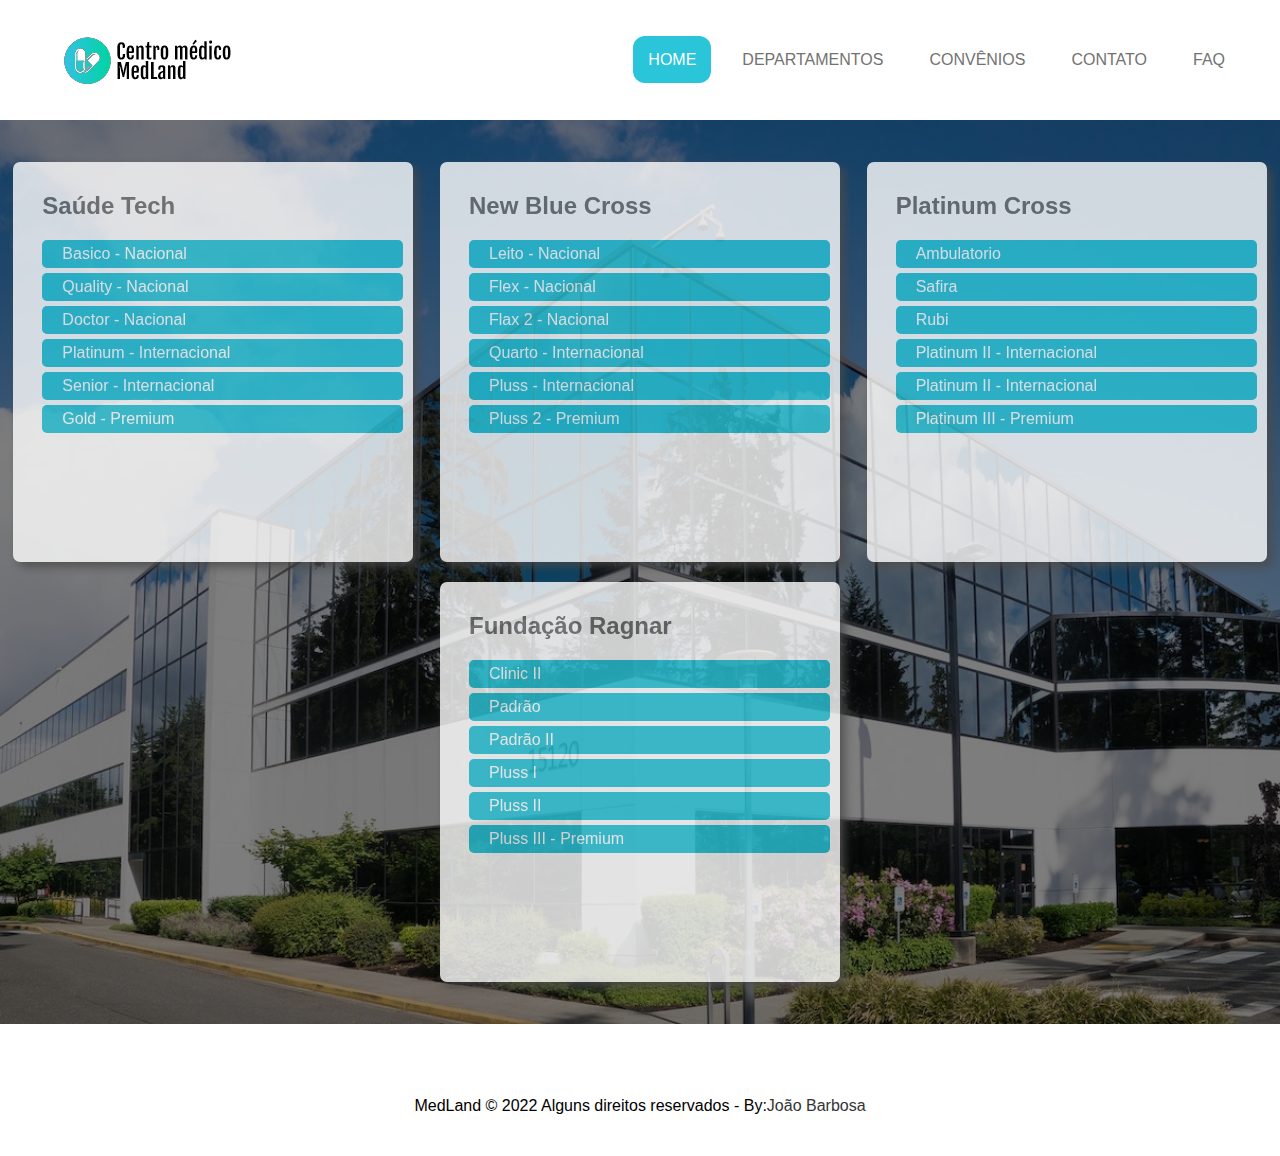
==== MedLand/convenio.html @ 6a6a9e90 "Atualização da página home e implementação das páginas departamento e convênios" ====
<!DOCTYPE html>
<html lang="pt-br">

<head>
  <meta charset="UTF-8">
  <meta http-equiv="X-UA-Compatible" content="IE=edge">
  <meta name="viewport" content="width=device-width, initial-scale=1.0">
  <!--Favicon-->
  <link rel="shortcut icon" href="../MedLand/assets/img/favicon-logo.ico" type="image/x-icon">
  <!---Font Awesome-->
  <link rel="stylesheet" href="https://cdnjs.cloudflare.com/ajax/libs/font-awesome/6.2.0/css/all.min.css" integrity="sha512-xh6O/CkQoPOWDdYTDqeRdPCVd1SpvCA9XXcUnZS2FmJNp1coAFzvtCN9BmamE+4aHK8yyUHUSCcJHgXloTyT2A==" crossorigin="anonymous" referrerpolicy="no-referrer" />

  <title>Convênios - Centro médico MedLand</title>
  <link rel="stylesheet" href="assets/css/style.css">
</head>

<body>
  <!--Área de cabeçalho-->
  <header>
    <div class="container">
      <div class="logo">
        <a href="index.html"><img src="assets/img/logo-remove.png" alt="Logo MedLand" /></a>
      </div>
      <div class="menu">
        <nav>
          <ul>
            <li class="active"><a href="index.html">home</a></li>
            <li><a href="departamentos.html">departamentos</a></li>
            <li><a href="convenio.html">convênios</a></li>
            <li><a href="contato.html">contato</a></li>
            <li><a href="faq.html">faq</a></li>
          </ul>
        </nav>
      </div>
    </div>
  </header>

  <section id="banner-convenio">

    <div class="container-convenio">

      <div class="convenios">
        <h2>Saúde Tech</h2>
        <ul>
          <li>Basico - Nacional</li>
          <li>Quality - Nacional</li>
          <li>Doctor - Nacional</li>
          <li>Platinum - Internacional</li>
          <li>Senior - Internacional</li>
          <li>Gold - Premium</li>
        </ul>
      </div>

      <div class="convenios">
        <h2>New Blue Cross</h2>
        <ul>
          <li>Leito - Nacional</li>
          <li>Flex - Nacional</li>
          <li>Flax 2 - Nacional</li>
          <li>Quarto - Internacional</li>
          <li>Pluss - Internacional</li>
          <li>Pluss 2 - Premium</li>
        </ul>
      </div>

      <div class="convenios">
        <h2>Platinum Cross </h2>
        <ul>
          <li>Ambulatorio</li>
          <li>Safira</li>
          <li>Rubi</li>
          <li>Platinum II - Internacional</li>
          <li>Platinum II - Internacional</li>
          <li>Platinum III - Premium</li>
        </ul>
      </div>

      <div class="convenios">
        <h2>Fundação Ragnar</h2>
        <ul>
          <li>Clinic II</li>
          <li>Padrão </li>
          <li>Padrão II</li>
          <li>Pluss I</li>
          <li>Pluss II</li>
          <li>Pluss III - Premium</li>

        </ul>
      </div>

    </div>
  </section>
</body>
<footer>
  MedLand &copy; 2022  Alguns direitos reservados - By: <a href="https://github.com/JoaoSBarbosa" target="_blank" title="github">João Barbosa</a>
</footer>
</html>
---- MedLand/assets/css/style.css ----
:root {
  --container: 1200px;
  --bg-color: #2ac5d9;
  --primary-font-color: #ffff;
  --secundary-font-color: #727272;
  --font-size: 4.35rem;
  --font: Arial, Helvetica, sans-serif;
}

/*--Geral--*/
* {
  box-sizing: border-box;
}
body {
  margin: 0px;
  padding: 0px;
  font-family: var(--font);
  
}

/*--Estilização do cabeçalho--*/

header {
  display: flex;
  justify-content: center;
  height: 120px;
  
}
.container {
  display: flex;
  justify-content: space-between;
  width: var(--container);
}

/*---Área do logo---*/
.logo {
  display: flex;
  align-items: center;
}
/*---Área do menu---*/
.menu {
  display: flex;
  align-items: center;
}
nav ul,
nav li {
  margin: 0;
  padding: 0;
  list-style: none;
}

nav ul {
  display: flex;
}
nav a {
  text-decoration: none;
  text-transform: uppercase;
  margin-left: 1rem;
  color: var(--secundary-font-color);
  padding: 15px;
}

nav .active a,
nav a:hover {
  background-color: var(--bg-color);
  color: var(--primary-font-color);
  border-radius: 12px;
}

/*---Estilização do banner---*/
#banner,
#banner-dp,
#banner-convenio {
  display: flex;
  justify-content: center;
  background-image: linear-gradient(rgba(0, 0, 0, 0.5), rgba(0, 0, 0, 0.5)),
    url("../img/img.jpg");
  background-position: center;
  background-size: cover;
  height: 710px;
  filter: grayscale(0%);
  transition: all 0.6s linear;
}
#banner:hover {
  filter: grayscale(40%);
}

.column {
  flex-direction: column;
}
.banner-text {
  flex: 1;
  display: flex;
  flex-direction: column;
  justify-content: center;
  color: var(--primary-font-color);
  font-family: var(--font);
}
.banner-text h1,
.banner-text h2 {
  text-shadow: 0px 1px 0px #555555;
  padding: 0;
  margin: 0;
  max-width: 400px;
}
.banner-text h1 {
  font-size: var(--font-size);
}
.banner-text h2 {
  font-size: 1.72rem;
  margin-top: 2rem;
}
.banner-specialties {
  display: flex;
  flex-direction: row;
  height: 230px;
  color: var(--primary-font-color);
  margin-top: 3rem;
}

.box-specialties {
  flex: 1;
  padding: 20px;
}
#specialties-1 {
  background-color: #1ca39e;
}
#specialties-2 {
  background-color: #026f6e;
}
#specialties-3 {
  background-color: #09456c;
}
#specialties-4 {
  background-color: #19274e;
}
.box-specialties-title {
  font-size: 1.31rem;
}
.box-specialties-desc {
  font-size: 0.75rem;
  margin: 20px 0 5px 0px;
  height: 108px;
}
.box-specialties a {
  display: inline-block;
  border: 1px solid #ffff;
  border-radius: 12px;
  padding: 8px;
  background-color: rgb(255, 255, 255);
  text-decoration: none;
  font-size: 15px;
  color: rgb(22, 22, 22);
}
.box-specialties a:hover {
  background-color: var(--bg-color);
  font-weight: bold;
}

/* -- Página de departamentos---*/
#banner-dp {
  background-image: linear-gradient(rgba(0, 0, 0, 0.5), rgba(0, 0, 0, 0.5)),
    url("../img/capa-departamento2.jpg");
  height: 100%;
}

#banner-dp:hover {
  filter: grayscale(50%);
}
.container-dp,
.container-convenio {
  display: flex;
  flex-wrap: wrap;
  justify-content: space-around;
  color: var(--secundary-font-color);
  margin: 2rem 0;
}
.departamento,
.convenios {
  width: 400px;
  height: 400px;
  margin: 10px;
  background-color: #ffffff;
  opacity : 0.80;
  border-radius: 7px;
  padding: 10px;
  box-shadow: 5px 5px 10px rgb(74, 74, 74);
}
.departamento:hover,
.convenios:hover{
  opacity : 1;
}
.departamento h2 {
  
  color: #000;
  font-size: 1.5rem;
  
}
.departamento h2:hover{
  color: var(--bg-color);
}
.departamento{
 
 padding-left: 29px;
}
.departamento ul{
  list-style: none;
  margin: 20px 0;
  padding: 0;

}
.title-dp{
  color: rgb(0, 0, 0);
  font-weight: 750;
  padding-left: 0px;
}

/* -- PÁGINAS DE CONVENIOS--*/
#banner-convenio{
  background-image: linear-gradient(rgba(0, 0, 0, 0.5), rgba(0, 0, 0, 0.5)),
    url("../img/capa-convenio.jpg");
  height: 100%;
}
.convenios{
  padding-left: 29px;
}
.convenios ul{
  padding: 0;
}
.convenios li {
  background-color: #2ac5d9;
  margin: 5px 0;
  padding: 5px 20px;
  border-radius: 5px;
  color: var(--primary-font-color);
  list-style: none;
}
.convenios li:hover{
  background-color: #19274e;
}
footer{
  display: flex;
  align-items: center;
  justify-content: center;
  height: 100px;
  margin-top: 2rem;
}
footer a {
  text-decoration: none;
  color: #343434;
}
footer a:hover{
  text-decoration: underline;
  color: var(--bg-color);
}
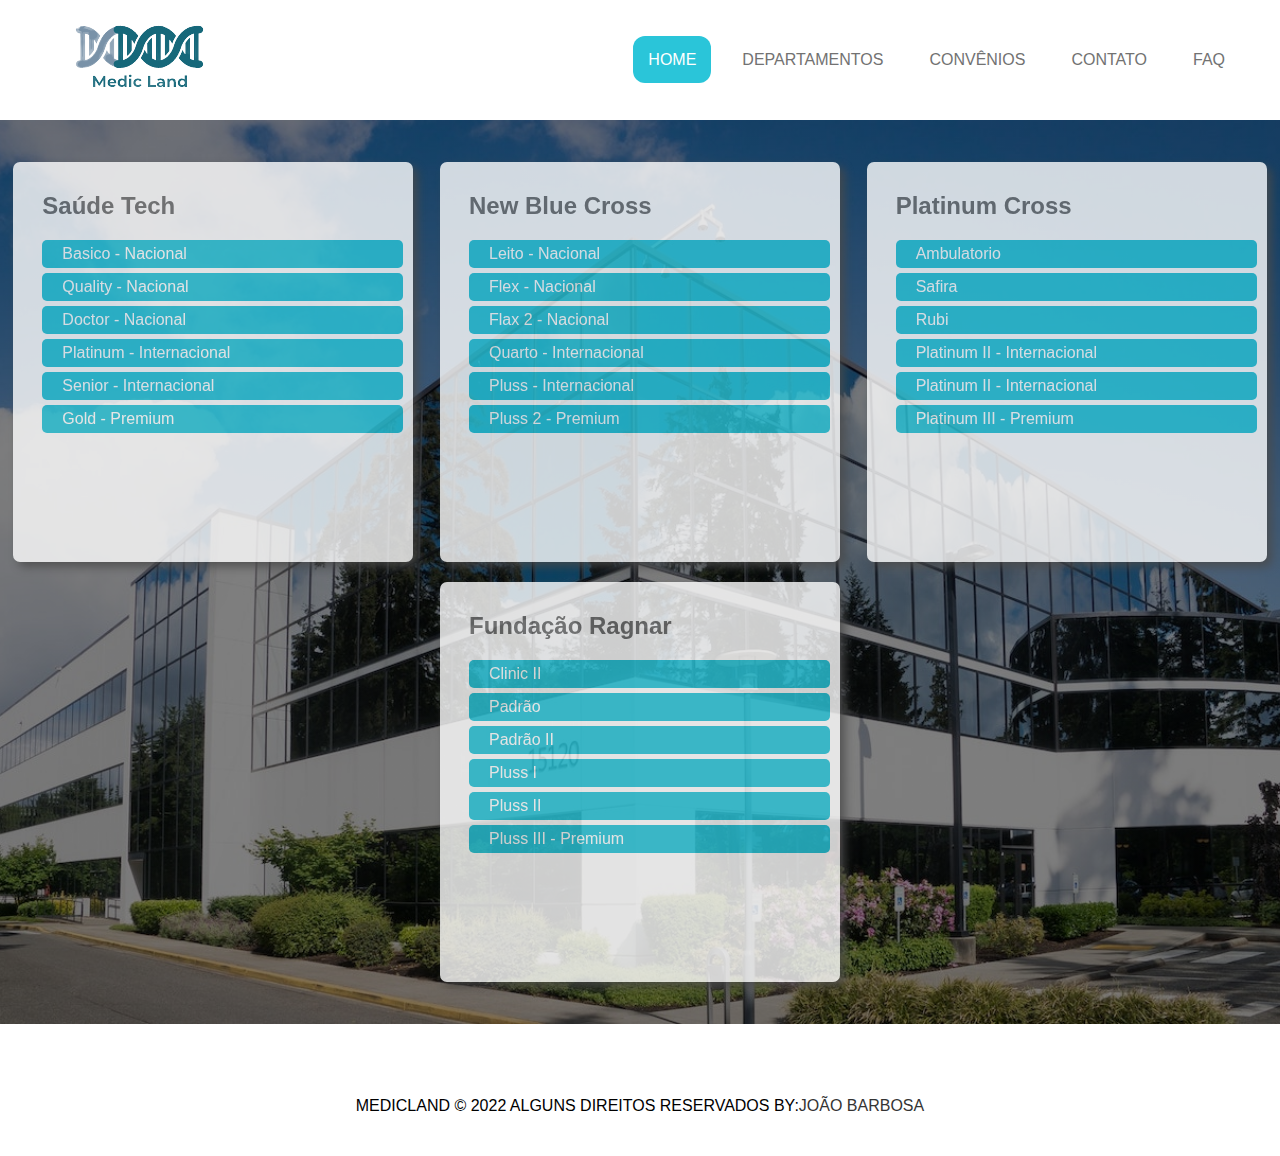
==== commit d5b8b8bc: "Implementação das seções: refeências, departamentos e links internos" ====
--- a/MedLand/convenio.html
+++ b/MedLand/convenio.html
@@ -6,7 +6,7 @@
   <meta http-equiv="X-UA-Compatible" content="IE=edge">
   <meta name="viewport" content="width=device-width, initial-scale=1.0">
   <!--Favicon-->
-  <link rel="shortcut icon" href="../MedLand/assets/img/favicon-logo.ico" type="image/x-icon">
+  <link rel="shortcut icon" href="../MedLand/assets/img/Favicon.ico" type="image/x-icon">
   <!---Font Awesome-->
   <link rel="stylesheet" href="https://cdnjs.cloudflare.com/ajax/libs/font-awesome/6.2.0/css/all.min.css" integrity="sha512-xh6O/CkQoPOWDdYTDqeRdPCVd1SpvCA9XXcUnZS2FmJNp1coAFzvtCN9BmamE+4aHK8yyUHUSCcJHgXloTyT2A==" crossorigin="anonymous" referrerpolicy="no-referrer" />
 
@@ -26,8 +26,8 @@
           <ul>
             <li class="active"><a href="index.html">home</a></li>
             <li><a href="departamentos.html">departamentos</a></li>
-            <li><a href="convenio.html">convênios</a></li>
-            <li><a href="contato.html">contato</a></li>
+            <li><a href="#fale-conosco">convênios</a></li>
+            <li><a href="index.html#fale-conosco">contato</a></li>
             <li><a href="faq.html">faq</a></li>
           </ul>
         </nav>
@@ -91,7 +91,9 @@
     </div>
   </section>
 </body>
+<!---Rodapé-->
 <footer>
-  MedLand &copy; 2022  Alguns direitos reservados - By: <a href="https://github.com/JoaoSBarbosa" target="_blank" title="github">João Barbosa</a>
+  MedicLand &copy; 2022 Alguns direitos reservados by: <a href="https://github.com/JoaoSBarbosa" target="_blank" title="github">João Barbosa</a>
 </footer>
+
 </html>--- a/MedLand/assets/css/style.css
+++ b/MedLand/assets/css/style.css
@@ -1,6 +1,7 @@
 :root {
   --container: 1200px;
   --bg-color: #2ac5d9;
+  --secundary-bg-color: #09456c;
   --primary-font-color: #ffff;
   --secundary-font-color: #727272;
   --font-size: 4.35rem;
@@ -15,7 +16,7 @@
   margin: 0px;
   padding: 0px;
   font-family: var(--font);
-  
+  transition: all 0.6s linear;
 }
 
 /*--Estilização do cabeçalho--*/
@@ -24,7 +25,6 @@
   display: flex;
   justify-content: center;
   height: 120px;
-  
 }
 .container {
   display: flex;
@@ -157,7 +157,95 @@
   font-weight: bold;
 }
 
-/* -- Página de departamentos---*/
+#geral {
+  /*margin-top: 2rem;*/
+  display: flex;
+  justify-content: center;
+}
+#geral section {
+  flex: 2;
+}
+#geral aside {
+  flex: 1;
+}
+.widget-title {
+  margin-top: 1.87rem;
+  margin-bottom: 1.25rem;
+}
+
+.widget-title-text {
+  font-size: 1.31rem;
+  font-weight: bold;
+}
+.widget-title-text-bar {
+  width: 50px;
+  height: 2px;
+  background-color: var(--bg-color);
+  margin-top: 10px;
+}
+#departament {
+  display: flex;
+  flex-wrap: wrap;
+  justify-content: space-around;
+}
+.widget-body-card {
+  width: 180px;
+  height: 180px;
+  margin: 5px;
+  margin-right: 0px;
+  background-color: var(--bg-color);
+}
+#clinico,
+#pediatria,
+#ginecologista,
+#ortopedia {
+  background-position: center;
+  background-size: cover;
+  filter: grayscale(0%);
+  display: flex;
+  align-items: center;
+  justify-content: center;
+  background-repeat: no-repeat;
+}
+
+#clinico:hover,
+#pediatria:hover,
+#ginecologista:hover {
+  background-size: 110%;
+}
+#ortopedia:hover {
+  background-size: 180%;
+}
+#departament a {
+  text-decoration: none;
+  font-size: 1.5rem;
+  color: var(--primary-font-color);
+}
+#departament a:hover {
+  border: 1px solid var(--bg-color);
+  padding: 5px;
+}
+#clinico {
+  background-image: linear-gradient(rgba(0, 0, 0, 0.5), rgba(0, 0, 0, 0.5)),
+    url("../img/img-g.jpg");
+}
+
+#pediatria {
+  background-image: linear-gradient(rgba(0, 0, 0, 0.5), rgba(0, 0, 0, 0.5)),
+    url("../img/img-p.jpg");
+}
+
+#ortopedia {
+  background-image: linear-gradient(rgba(0, 0, 0, 0.5), rgba(0, 0, 0, 0.5)),
+    url("../img/img-o.jpg");
+}
+#ginecologista {
+  background-image: linear-gradient(rgba(0, 0, 0, 0.5), rgba(0, 0, 0, 0.5)),
+    url("../img/img-gi.jpg");
+}
+/* 
+-- Página de departamentos---*/
+
 #banner-dp {
   background-image: linear-gradient(rgba(0, 0, 0, 0.5), rgba(0, 0, 0, 0.5)),
     url("../img/capa-departamento2.jpg");
@@ -181,50 +269,50 @@
   height: 400px;
   margin: 10px;
   background-color: #ffffff;
-  opacity : 0.80;
+  opacity: 0.8;
   border-radius: 7px;
   padding: 10px;
   box-shadow: 5px 5px 10px rgb(74, 74, 74);
 }
 .departamento:hover,
-.convenios:hover{
-  opacity : 1;
+.convenios:hover {
+  opacity: 1;
 }
 .departamento h2 {
-  
   color: #000;
   font-size: 1.5rem;
-  
-}
-.departamento h2:hover{
+  transition: 0.4s;
+}
+.departamento h2:hover {
   color: var(--bg-color);
 }
-.departamento{
- 
- padding-left: 29px;
-}
-.departamento ul{
+.departamento {
+  padding-left: 29px;
+  transition: .4s;
+}
+.departamento ul {
   list-style: none;
   margin: 20px 0;
   padding: 0;
-
-}
-.title-dp{
+}
+.title-dp {
   color: rgb(0, 0, 0);
   font-weight: 750;
   padding-left: 0px;
 }
 
-/* -- PÁGINAS DE CONVENIOS--*/
-#banner-convenio{
+/* 
+-- PÁGINAS DE CONVENIOS--*/
+
+#banner-convenio {
   background-image: linear-gradient(rgba(0, 0, 0, 0.5), rgba(0, 0, 0, 0.5)),
     url("../img/capa-convenio.jpg");
   height: 100%;
 }
-.convenios{
+.convenios {
   padding-left: 29px;
 }
-.convenios ul{
+.convenios ul {
   padding: 0;
 }
 .convenios li {
@@ -234,22 +322,78 @@
   border-radius: 5px;
   color: var(--primary-font-color);
   list-style: none;
-}
-.convenios li:hover{
+  transition: 0.4s;
+}
+.convenios li:hover {
   background-color: #19274e;
 }
-footer{
+footer {
   display: flex;
   align-items: center;
   justify-content: center;
   height: 100px;
   margin-top: 2rem;
+  text-transform: uppercase;
 }
 footer a {
   text-decoration: none;
   color: #343434;
 }
-footer a:hover{
+footer a:hover {
   text-decoration: underline;
   color: var(--bg-color);
 }
+
+/* -- Estilização de Referências -- */
+.flex {
+  display: flex;
+  flex-wrap: wrap;
+}
+article {
+  flex: 1;
+  min-width: 300px;
+  margin-right: 20px;
+}
+article .reference-data {
+  display: flex;
+}
+
+article .reference-data-post,
+.reference-comments {
+  background-color: var(--secundary-bg-color);
+  color: var(--primary-font-color);
+  font-size: 1.1rem;
+  padding: 10px;
+}
+.reference-comments {
+  background-color: var(--bg-color);
+  margin-left: 4px;
+}
+article a {
+  text-decoration: none;
+}
+article .refence-img {
+  margin-top: 1.87rem;
+}
+article .refence-img img {
+  width: 100%;
+  height: auto;
+  background-size: cover;
+  background-position: center;
+}
+article .refence-title h2 {
+  margin: 1.56rem 0;
+  text-transform: uppercase;
+  font-size: 1.2rem;
+  color: var(--secundary-font-color);
+}
+article span {
+  font-weight: bold;
+  color: var(--bg-color);
+}
+article .reference-resume p {
+  font-size: 0.87rem;
+  color: #5c5c5c;
+  line-height: 20px;
+  margin-bottom: 30px;
+}
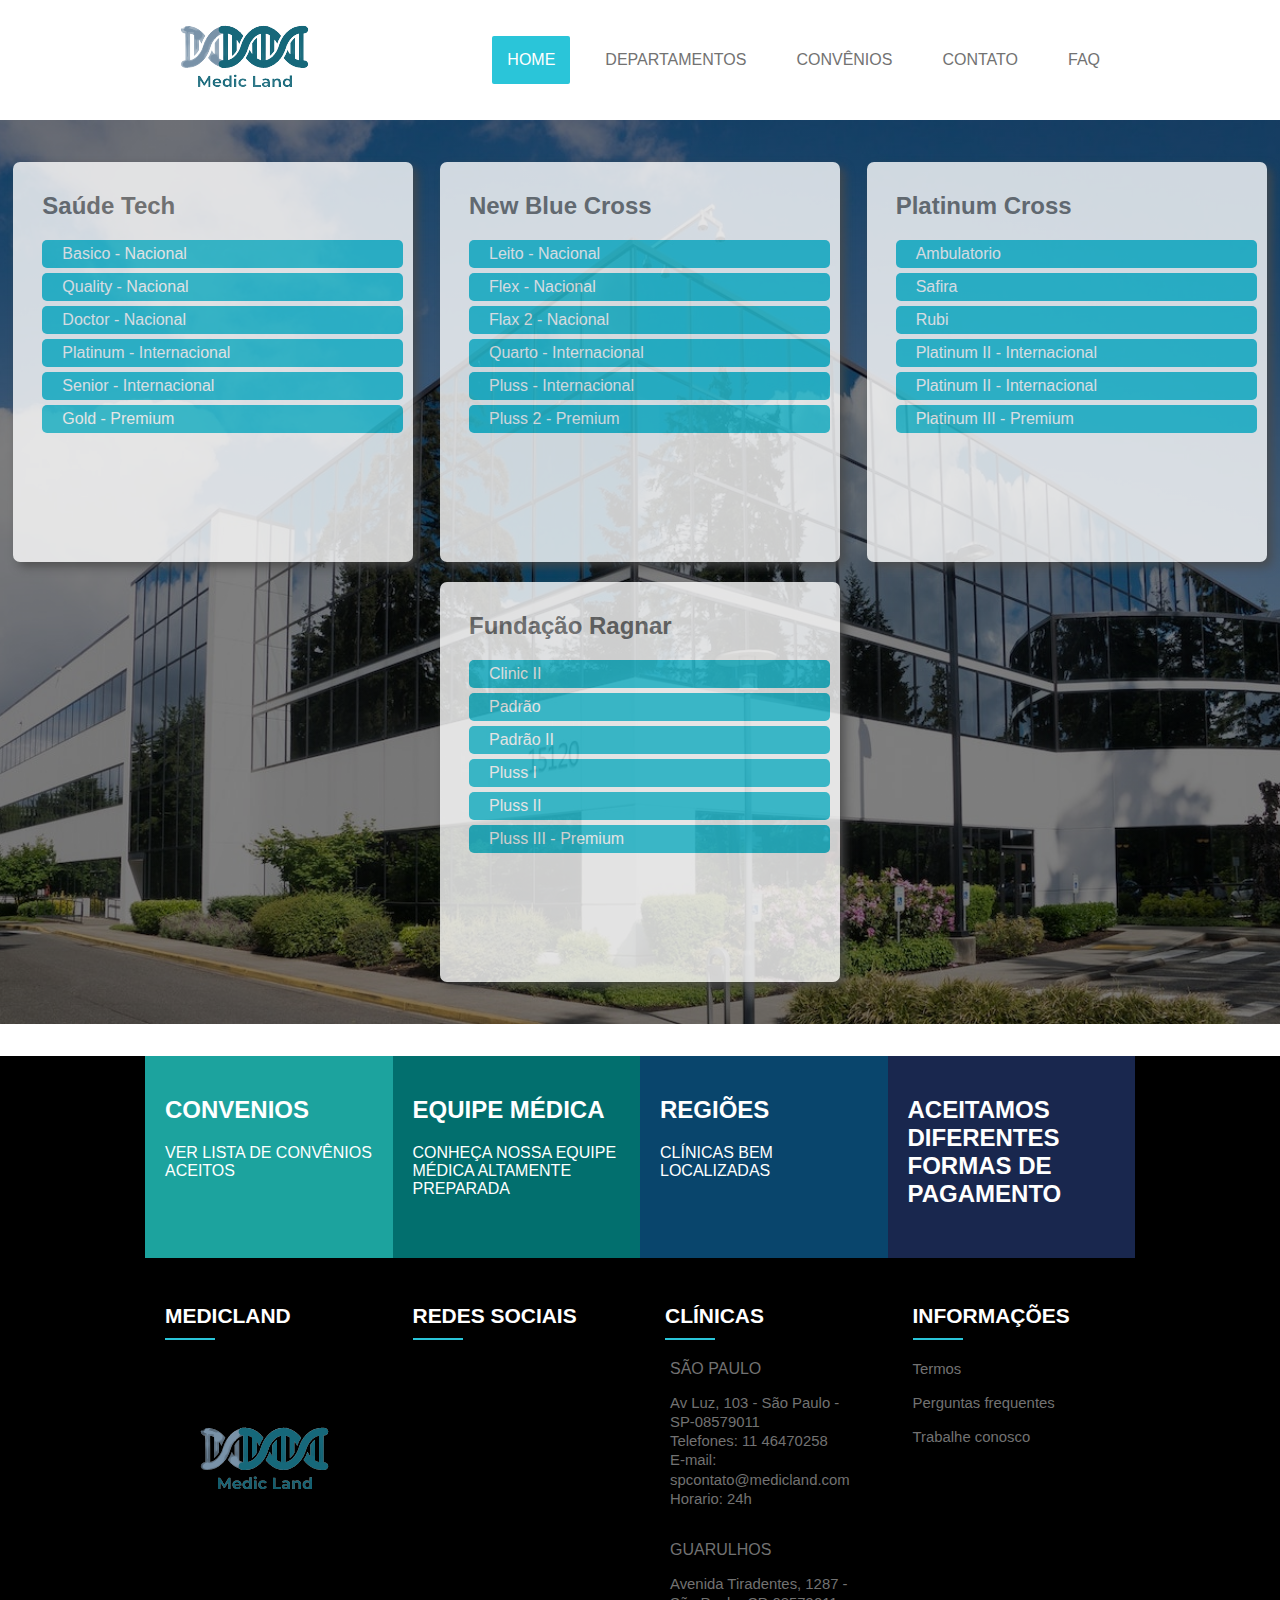
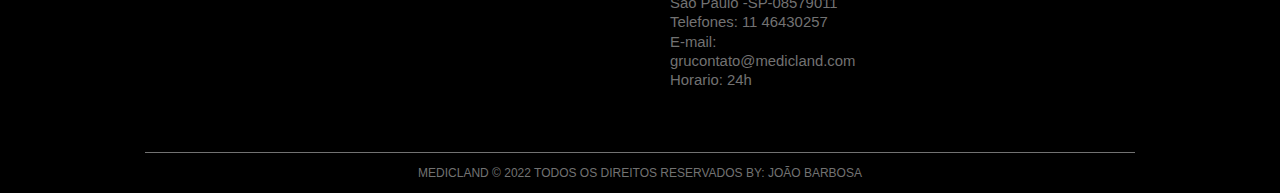
==== commit a792cce9: "Finalização do projeto" ====
--- a/MedLand/convenio.html
+++ b/MedLand/convenio.html
@@ -6,11 +6,22 @@
   <meta http-equiv="X-UA-Compatible" content="IE=edge">
   <meta name="viewport" content="width=device-width, initial-scale=1.0">
   <!--Favicon-->
-  <link rel="shortcut icon" href="../MedLand/assets/img/Favicon.ico" type="image/x-icon">
+  <link rel="shortcut icon" href="./assets/img/Favicon.ico" type="image/x-icon">
   <!---Font Awesome-->
   <link rel="stylesheet" href="https://cdnjs.cloudflare.com/ajax/libs/font-awesome/6.2.0/css/all.min.css" integrity="sha512-xh6O/CkQoPOWDdYTDqeRdPCVd1SpvCA9XXcUnZS2FmJNp1coAFzvtCN9BmamE+4aHK8yyUHUSCcJHgXloTyT2A==" crossorigin="anonymous" referrerpolicy="no-referrer" />
-
-  <title>Convênios - Centro médico MedLand</title>
+  <script type="text/javascript">
+    window.onload = function () {
+      document.querySelector(".menu-mobile").addEventListener("click", function () {
+        if (document.querySelector(".menu nav ul").style.display == "flex") {
+          document.querySelector(".menu nav ul").style.display = "none";
+        } else {
+          document.querySelector(".menu nav ul").style.display = "flex";
+        }
+      });
+    };
+  </script>
+
+  <title>Centro médico MedLand</title>
   <link rel="stylesheet" href="assets/css/style.css">
 </head>
 
@@ -23,10 +34,15 @@
       </div>
       <div class="menu">
         <nav>
+          <div class="menu-mobile">
+            <div class="menu-mobile-line"></div>
+            <div class="menu-mobile-line"></div>
+            <div class="menu-mobile-line"></div>
+          </div>
           <ul>
             <li class="active"><a href="index.html">home</a></li>
             <li><a href="departamentos.html">departamentos</a></li>
-            <li><a href="#fale-conosco">convênios</a></li>
+            <li><a href="convenio.html">convênios</a></li>
             <li><a href="index.html#fale-conosco">contato</a></li>
             <li><a href="faq.html">faq</a></li>
           </ul>
@@ -34,7 +50,6 @@
       </div>
     </div>
   </header>
-
   <section id="banner-convenio">
 
     <div class="container-convenio">
@@ -90,10 +105,174 @@
 
     </div>
   </section>
+  <!---Rodapé-->
+  <footer>
+    <div class="container flex-column">
+
+      <div class="footer-menu">
+        <div class="footer-card" id="card-1">
+          <a href="convenio.html">
+            <div class="refence-title">
+              <h2>Convenios</h2>
+            </div>
+
+            <div class="reference-resume">
+              <p>Ver lista de Convênios aceitos</p>
+            </div>
+          </a>
+        </div>
+
+        <div class="footer-card" id="card-2">
+
+          <a href="departamentos.html">
+            <div class="refence-title">
+              <h2>Equipe médica</h2>
+            </div>
+            <div class="reference-resume">
+              <p>Conheça nossa equipe médica altamente preparada</p>
+            </div>
+          </a>
+
+        </div>
+
+
+
+
+        <div class="footer-card" id="card-3">
+          <a href="https://www.google.com.br/maps/place/Guarulhos,+SP/@-23.4443412,-46.5004463,13z/data=!3m1!4b1!4m5!3m4!1s0x94cef53fb1b5e26d:0x974ce18d22c3555b!8m2!3d-23.4596858!4d-46.5328559" target="_blank">
+            <div class="refence-title">
+              <h2>Regiões</h2>
+            </div>
+            <div class="reference-resume">
+              <p>Clínicas bem localizadas</p>
+            </div>
+          </a>
+        </div>
+
+        <div class="footer-card" id="card-4">
+          <div class="refence-title">
+            <h2>Aceitamos diferentes formas de pagamento</h2>
+          </div>
+          <div class="reference-resume">
+            <div class="pag">
+              <div class="pag-type">
+                <i class="fa-brands fa-pix" title="Pix"></i>
+                <i class="fa-solid fa-money-bill-transfer" title="Transferência bancária"></i>
+                <i class="fa-brands fa-cc-paypal" title="PayPal"></i>
+
+                <i class="fa-brands fa-cc-visa" title="Visa"></i>
+                <i class="fa-brands fa-cc-mastercard" title="Mastercard"></i>
+                <i class="fa-brands fa-cc-amex" title="Amex"></i>
+              </div>
+            </div>
+
+
+          </div>
+        </div>
+      </div>
+
+      <div class="footer-area">
+        <div class="footer-area-card">
+
+          <div class="widget">
+            <div class="widget-title">
+              <div class="widget-title-text">MedicLand <i class="fa-regular fa-hospital"></i></div>
+              <div class="widget-title-text-bar"></div>
+            </div>
+            <div class="widget-body" id="logo">
+              <img src="./assets/img/logo-remove.png" alt="">
+            </div>
+          </div>
+        </div>
+
+        <div class="footer-area-card">
+
+          <div class="widget">
+            <div class="widget-title">
+              <div class="widget-title-text">Redes sociais <i class="fa-sharp fa-solid fa-globe"></i></div>
+              <div class="widget-title-text-bar"></div>
+            </div>
+
+            <div class="widget-body" id="redes-sociais">
+              <div class="redes-s">
+                <div>
+                  <a href="https://github.com/JoaoSBarbosa" target="_blank" title="Github"><i class="fa-brands fa-github"></i></a>
+                </div>
+                <div>
+                  <a href="https://www.linkedin.com/in/joao-da-silva-barbosa/" target="_blank" title="Linkedin"><i class="fa-brands fa-linkedin"></i></a>
+                </div>
+                <div>
+                  <a href="https://www.instagram.com/joao_sbx/" target="_blank" title="Instagram"><i class="fa-brands fa-instagram"></i></a>
+                </div>
+              </div>
+            </div>
+          </div>
+
+        </div>
+
+        <div class="footer-area-card">
+
+          <div class="widget" id="clinicas">
+            <div class="widget-title">
+              <div class="widget-title-text">Clínicas <i class="fa-solid fa-map-location-dot"></i></div>
+              <div class="widget-title-text-bar"></div>
+            </div>
+            <div class="widget-body" id="clinicas">
+
+              <address>
+                <div class="address">
+                  <span>São Paulo</span>
+                  <div class="widget-body-clinc">
+                    <ul>
+                      <li>Av Luz, 103 - São Paulo -SP-08579011</li>
+                      <li>Telefones: 11 46470258</li>
+                      <li>E-mail: spcontato@medicland.com</li>
+                      <li>Horario: 24h</li>
+                    </ul>
+                  </div>
+                </div>
+                <div class="address">
+                  <span>Guarulhos</span>
+                  <div class="widget-body-clinc">
+                    <ul>
+                      <li>Avenida Tiradentes, 1287 - São Paulo -SP-08579011</li>
+                      <li>Telefones: 11 46430257</li>
+                      <li>E-mail: grucontato@medicland.com</li>
+                      <li>Horario: 24h </li>
+                    </ul>
+                  </div>
+                </div>
+              </address>
+            </div>
+          </div>
+
+        </div>
+
+        <div class="footer-area-card">
+
+          <div class="widget" id="clinicas">
+            <!--Titulo e decoração-->
+            <div class="widget-title">
+              <div class="widget-title-text">Informações <i class="fa-solid fa-circle-info"></i></div>
+              <div class="widget-title-text-bar"></div>
+            </div>
+            <div class="widget-body" id="info">
+              <div class="widget-body-info">
+                <p><a herf="index.html">Termos</a></p>
+                <p><a href="faq.html">Perguntas frequentes</a></p>
+                <p><a href="index.html">Trabalhe conosco</a></p>
+              </div>
+
+            </div>
+          </div>
+        </div>
+      </div>
+      <div class="footer-copy">
+        MedicLand &copy; 2022 todos os direitos reservados by: <a href="https://github.com/JoaoSBarbosa" target="_blank" title="github">João Barbosa
+      </div>
+    </div>
+  </footer>
+  <script defer src="assets/js/script.js"></script>
 </body>
-<!---Rodapé-->
-<footer>
-  MedicLand &copy; 2022 Alguns direitos reservados by: <a href="https://github.com/JoaoSBarbosa" target="_blank" title="github">João Barbosa</a>
-</footer>
 
 </html>--- a/MedLand/assets/css/style.css
+++ b/MedLand/assets/css/style.css
@@ -1,11 +1,14 @@
 :root {
-  --container: 1200px;
   --bg-color: #2ac5d9;
-  --secundary-bg-color: #09456c;
+  --bg-color-card-1: #1ca39e;
+  --bg-color-card-2: #026f6e;
+  --bg-color-card-3: #09456c;
+  --bd-color-card-4: #19274e;
   --primary-font-color: #ffff;
   --secundary-font-color: #727272;
   --font-size: 4.35rem;
   --font: Arial, Helvetica, sans-serif;
+  --footer-font-size: 0.93rem;
 }
 
 /*--Geral--*/
@@ -16,7 +19,6 @@
   margin: 0px;
   padding: 0px;
   font-family: var(--font);
-  transition: all 0.6s linear;
 }
 
 /*--Estilização do cabeçalho--*/
@@ -29,7 +31,7 @@
 .container {
   display: flex;
   justify-content: space-between;
-  width: var(--container);
+  width: 990px;
 }
 
 /*---Área do logo---*/
@@ -53,42 +55,47 @@
   display: flex;
 }
 nav a {
+  display: block;
   text-decoration: none;
   text-transform: uppercase;
-  margin-left: 1rem;
   color: var(--secundary-font-color);
   padding: 15px;
+  margin-right: 20px;
 }
 
 nav .active a,
 nav a:hover {
   background-color: var(--bg-color);
   color: var(--primary-font-color);
-  border-radius: 12px;
+  border-radius: 2px;
 }
 
 /*---Estilização do banner---*/
 #banner,
 #banner-dp,
-#banner-convenio {
+#banner-convenio,
+#banner-faq {
   display: flex;
   justify-content: center;
+  background-position: center;
+  background-size: cover;
+  height: 670px;
+  /*width: 100%;*/
+  /*filter: grayscale(0%);
+  transition: all 0.6s linear;
+  margin-bottom: 10rem;*/
+}
+#banner {
   background-image: linear-gradient(rgba(0, 0, 0, 0.5), rgba(0, 0, 0, 0.5)),
     url("../img/img.jpg");
-  background-position: center;
-  background-size: cover;
-  height: 710px;
-  filter: grayscale(0%);
-  transition: all 0.6s linear;
 }
 #banner:hover {
   filter: grayscale(40%);
 }
-
 .column {
   flex-direction: column;
 }
-.banner-text {
+.banner-headline {
   flex: 1;
   display: flex;
   flex-direction: column;
@@ -96,63 +103,63 @@
   color: var(--primary-font-color);
   font-family: var(--font);
 }
-.banner-text h1,
-.banner-text h2 {
+.banner-headline h1,
+.banner-headline h2 {
   text-shadow: 0px 1px 0px #555555;
   padding: 0;
   margin: 0;
-  max-width: 400px;
-}
-.banner-text h1 {
+  max-width: 450px;
+}
+.banner-headline h1 {
   font-size: var(--font-size);
 }
-.banner-text h2 {
+.banner-headline h2 {
   font-size: 1.72rem;
   margin-top: 2rem;
 }
-.banner-specialties {
-  display: flex;
-  flex-direction: row;
-  height: 230px;
-  color: var(--primary-font-color);
-  margin-top: 3rem;
-}
-
-.box-specialties {
+
+.banner-options {
+  height: 210px;
+  display: flex;
+  color: var(--primary-font-color);
+  margin-top: 2.5rem;
+}
+
+.banner-options-specialties {
   flex: 1;
   padding: 20px;
 }
 #specialties-1 {
-  background-color: #1ca39e;
+  background-color: var(--bg-color-card-1);
 }
 #specialties-2 {
-  background-color: #026f6e;
+  background-color: var(--bg-color-card-2);
 }
 #specialties-3 {
-  background-color: #09456c;
+  background-color: var(--bg-color-card-3);
 }
 #specialties-4 {
-  background-color: #19274e;
+  background-color: var(--bd-color-card-4);
 }
 .box-specialties-title {
   font-size: 1.31rem;
 }
 .box-specialties-desc {
   font-size: 0.75rem;
-  margin: 20px 0 5px 0px;
-  height: 108px;
-}
-.box-specialties a {
+  margin: 20px 0px;
+  height: 80px;
+}
+.banner-options-specialties a {
   display: inline-block;
-  border: 1px solid #ffff;
+  border: 1px solid var(--primary-font-color);
   border-radius: 12px;
   padding: 8px;
-  background-color: rgb(255, 255, 255);
+  background-color: var(--primary-font-color);
   text-decoration: none;
   font-size: 15px;
   color: rgb(22, 22, 22);
 }
-.box-specialties a:hover {
+.banner-options-specialties a:hover {
   background-color: var(--bg-color);
   font-weight: bold;
 }
@@ -189,8 +196,8 @@
   justify-content: space-around;
 }
 .widget-body-card {
-  width: 180px;
-  height: 180px;
+  width: 160px;
+  height: 160px;
   margin: 5px;
   margin-right: 0px;
   background-color: var(--bg-color);
@@ -288,7 +295,7 @@
 }
 .departamento {
   padding-left: 29px;
-  transition: .4s;
+  transition: 0.4s;
 }
 .departamento ul {
   list-style: none;
@@ -327,21 +334,45 @@
 .convenios li:hover {
   background-color: #19274e;
 }
-footer {
-  display: flex;
-  align-items: center;
-  justify-content: center;
-  height: 100px;
-  margin-top: 2rem;
-  text-transform: uppercase;
-}
-footer a {
+/* Página FAQ*/
+
+#banner-faq {
+  background-image: url("../img/FAQs-cuate.png");
+  background-size: contain;
+  background-position: right;
+  background-repeat: no-repeat;
+}
+.column-faq {
+  display: flex;
+  flex-direction: column;
+  width: 990px;
+}
+#banner-headline-faq h1 {
+  color: var(--bg-color-card-3);
+  font-weight: 900px;
+}
+
+.faqs button {
+  margin: 10px 0;
+  font-weight: 900;
+  width: calc(100% - 30px);
+  border-radius: 8px;
+  padding: 20px;
+}
+
+.faqs-text {
+  background-color: var(--bg-color-card-1);
+  width: calc(100% - 32px);
+  border-radius: 6px;
+  color: black;
+  font-weight: 500;
+}
+.faqs a {
   text-decoration: none;
-  color: #343434;
-}
-footer a:hover {
-  text-decoration: underline;
-  color: var(--bg-color);
+  color: #2900f8;
+}
+.faqs a:hover {
+  color: var(--primary-font-color);
 }
 
 /* -- Estilização de Referências -- */
@@ -360,7 +391,7 @@
 
 article .reference-data-post,
 .reference-comments {
-  background-color: var(--secundary-bg-color);
+  background-color: var(--bg-color-card-2);
   color: var(--primary-font-color);
   font-size: 1.1rem;
   padding: 10px;
@@ -397,3 +428,381 @@
   line-height: 20px;
   margin-bottom: 30px;
 }
+.flex-column {
+  flex-direction: column;
+}
+.widget-title-fale-conosco {
+  width: 100%;
+  height: 2px;
+  background-color: darkgrey;
+  margin-top: 10px;
+}
+.contato-car {
+  display: flex;
+  justify-content: flex-start;
+  align-items: center;
+
+  padding: 5px;
+}
+.contato-car i {
+  background-color: #939393;
+  border-radius: 4px;
+  font-size: 1.8rem;
+  padding: 5px;
+  color: var(--primary-font-color);
+  margin-right: 15px;
+}
+/* estilização do footer*/
+footer {
+  background-color: #000;
+  display: flex;
+  align-items: center;
+  justify-content: center;
+  margin-top: 2rem;
+  text-transform: uppercase;
+}
+.footer-menu {
+  display: flex;
+}
+.footer-card {
+  flex: 1;
+  padding: 20px;
+  color: var(--primary-font-color);
+}
+.footer-card a {
+  display: block;
+}
+#card-1 {
+  background-color: var(--bg-color-card-1);
+}
+#card-2 {
+  background-color: var(--bg-color-card-2);
+}
+#card-3 {
+  background-color: var(--bg-color-card-3);
+}
+#card-4 {
+  background-color: var(--bd-color-card-4);
+}
+.footer-card a {
+  text-decoration: none;
+  color: var(--primary-font-color);
+}
+.footer-card a:hover {
+  text-decoration: none;
+  color: rgb(255, 255, 255);
+}
+.pag-type {
+  display: flex;
+  justify-content: flex-start;
+}
+.pag-type i {
+  padding: 5px 10px;
+}
+.pag-type i:hover {
+  color: var(--bg-color);
+}
+/* area do footer*/
+.footer-area {
+  display: flex;
+  margin-top: 1rem;
+}
+/* seções do footer*/
+.footer-area-card {
+  flex: 1;
+  color: var(--primary-font-color);
+}
+
+/* Redes sociais*/
+
+.redes-s {
+  display: flex;
+  flex-wrap: wrap;
+  justify-content: space-between;
+  padding-right: 20px;
+  font-size: 1.5rem;
+}
+
+/* clinicas endereço*/
+
+.widget-body-clinc {
+  margin: 1rem 0;
+}
+address {
+  font-style: normal;
+  color: var(--secundary-font-color);
+}
+#clinicas {
+  padding: 0px 5px;
+}
+.address {
+  margin-bottom: 2rem;
+}
+#clinicas ul {
+  list-style: none;
+  padding: 0;
+  font-size: var(--footer-font-size);
+  line-height: 1.2rem;
+  text-transform: none;
+}
+
+/* informações e links*/
+.widget-body-info a {
+  font-size: var(--footer-font-size);
+  text-transform: none;
+}
+
+.footer-area-card .widget {
+  margin: 10px 20px;
+}
+
+.footer-copy {
+  font-size: 12px;
+  border-top: 1px solid var(--secundary-font-color);
+  margin-top: 30px;
+  color: var(--secundary-font-color);
+  text-align: center;
+  line-height: 40px;
+}
+footer a {
+  text-decoration: none;
+  color: var(--secundary-font-color);
+}
+footer a:hover {
+  text-decoration: underline;
+  color: var(--bg-color);
+}
+.menu-mobile {
+  display: none;
+  width: 40px;
+  height: 40px;
+  margin-top: 40px;
+  margin-bottom: 40px;
+  margin-right: 20px;
+}
+.menu-mobile-line {
+  height: 3px;
+  background-color: var(--bg-color);
+}
+@media (max-width: 768px) {
+  .banner-headline,
+  .banner-faq,
+  .banner-text {
+    padding: 20px;
+  }
+  .banner-headline h1 {
+    font-size: 55px;
+  }
+  .banner-headline h2 {
+    font-size: 17px;
+  }
+  .banner-options {
+    height: auto;
+    flex-direction: column;
+  }
+  .box-specialties-desc {
+    height: auto;
+  }
+  .referencia {
+    margin-top: 22rem;
+  }
+  .footer-menu {
+    flex-direction: column;
+  }
+  .footer-area {
+    flex-direction: column;
+  }
+  .redes-s i {
+    font-size: 45px;
+  }
+
+  #banner {
+    background-size: cover;
+    background-repeat: no-repeat;
+    background-position: center;
+  }
+  .container {
+    flex-direction: column;
+    /*padding: 20px;*/
+  }
+  #geral section,
+  #geral aside {
+    padding: 23px;
+  }
+  .widget-body-card {
+    width: 260px;
+    height: 300px;
+  }
+  header .container {
+    flex-direction: row;
+  }
+  nav ul {
+    flex-direction: column;
+    display: none;
+    position: absolute;
+    left: 0;
+    width: 100%;
+    background-color: var(--primary-font-color);
+    z-index: 2;
+  }
+  #banner {
+    z-index: 1;
+  }
+  nav ul a {
+    margin: 8px 5px;
+  }
+
+  header {
+    height: auto;
+  }
+  .logo {
+    padding-left: 20px;
+  }
+  .menu-mobile {
+    display: flex;
+    flex-direction: column;
+    justify-content: space-around;
+  }
+  .banner-text h2 {
+    text-align: center;
+  }
+  #geral {
+    display: flex;
+    justify-content: center;
+  }
+
+  .container-faq button {
+    width: calc(100% - 10px);
+  }
+
+  .footer-menu {
+    justify-content: center;
+  }
+}
+
+@media (max-width: 320px) {
+  #geral section {
+    padding: 123px;
+  }
+
+  #banner-headline-faq h1 {
+    font-size: 32px;
+  }
+  .column-faq {
+    display: flex;
+    flex-direction: column;
+  }
+
+  .faqs button {
+    font-size: 0.75rem;
+    height: auto;
+    white-space: wrap;
+  }
+
+  .w3-btn,
+  .w3-button {
+    white-space: normal !important;
+  }
+  .faqs-text {
+    padding: 15px;
+  }
+  .faqs p {
+    margin-bottom: 9px;
+  }
+  .faqs-text li {
+    margin-left: 15px;
+    margin-bottom: 10px;
+  }
+
+  .menu-mobile {
+    display: flex;
+    flex-direction: column;
+    justify-content: space-around;
+  }
+  .menu a {
+    font-size: 1rem;
+  }
+  .referencia {
+    margin-top: 30rem;
+  }
+  .widget-body article {
+    padding: 10px;
+  }
+
+  #departamento {
+    max-width: 315px;
+  }
+  #departamento .mobile-title {
+    padding: 0px 10px;
+  }
+  .mobile-title {
+    display: flex;
+    flex-direction: column;
+    max-width: 300px;
+  }
+  .referencia .mobile-title {
+    padding: 0px 10px;
+  }
+  #widget-contato {
+    max-width: 315px;
+    flex-direction: column;
+    align-items: center;
+    padding: 0px 10px;
+  }
+  .aside-bar {
+    display: flex;
+    flex-direction: column;
+    align-items: center;
+  }
+  footer .widget {
+    padding: 0px;
+  }
+  .container-dp {
+    max-width: 318px;
+    height: auto;
+  }
+  .container-dp .departamento {
+    padding: 10px;
+    height: auto;
+  }
+  .container-convenio {
+    max-width: 315px;
+  }
+  .container-convenio .convenios {
+    padding-left: 10px;
+  }
+}
+@media (min-width: 375px) and (max-width: 425px) {
+  .referencia {
+    margin-top: 26rem;
+  }
+
+  #banner-headline-faq h1 {
+    font-size: 32px;
+  }
+  .column-faq {
+    display: flex;
+    flex-direction: column;
+  }
+
+  .faqs button {
+    font-size: 0.75rem;
+    height: auto;
+    white-space: wrap;
+  }
+
+  .w3-btn,
+  .w3-button {
+    white-space: normal !important;
+  }
+  .faqs-text {
+    padding: 15px;
+  }
+  .faqs p {
+    margin-bottom: 9px;
+  }
+  .faqs-text li {
+    margin-left: 15px;
+    margin-bottom: 10px;
+  }
+}
